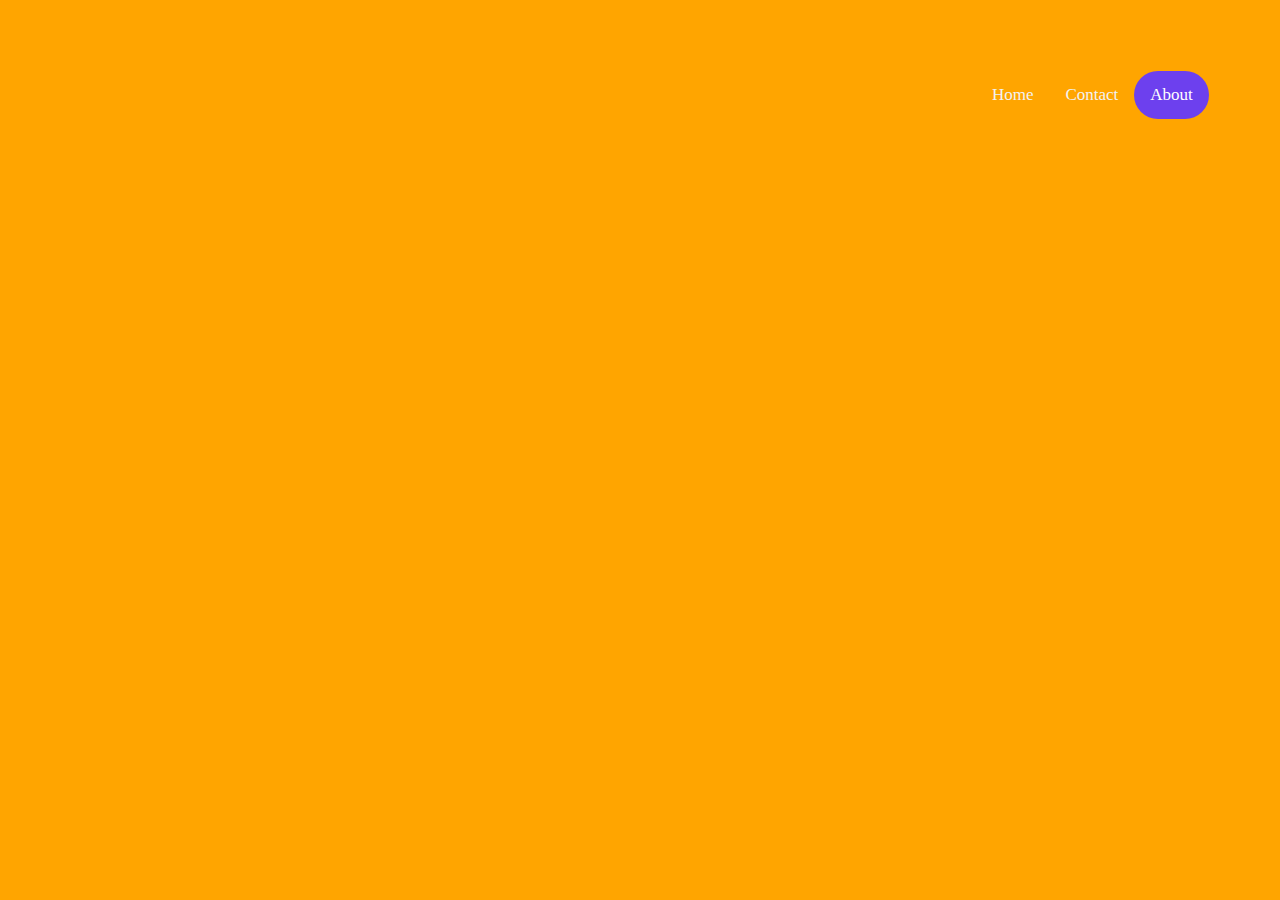
==== about.html @ 5d786c28 "first commit" ====
<!DOCTYPE html>
<html lang="en">
<head>
    <meta charset="UTF-8">
    <meta http-equiv="X-UA-Compatible" content="IE=edge">
    <meta name="viewport" content="width=device-width, initial-scale=1.0">
    <title>Cameron McCullough | Portfolio</title>
    <link rel="shortcut icon" href="assets/favicon cm.png"/>
    <link rel="apple-touch-icon" href="assets/apple-touch-icon.png"/>
    <link rel="stylesheet" href="css/main.css">
</head>
<body>
        <div class="topnav">
            <a class="active" href="about.html">About</a>
            <a href="contact.html">Contact</a>
            <a href="index.html">Home</a>
    </div>
</body>
</html>
---- css/main.css ----
.topnav{
    overflow: hidden;
    background-color: none;
}

.topnav a {
  float: right;
  color: #f2f2f2;
  text-align: center;
  padding: 14px 16px;
  text-decoration: none;
  font-size: 17px;
  border-radius: 25px;
}
.topnav a:hover {
  background-color: #ddd;
  color: black;
}

.topnav a.active {
  background-color: #6d40ee;
  color: white;
}
body {
  background-color: #ffa500 ;
}

h1, p {
  font-family: 'Roboto', sans-serif;
}

p {
  font-style: italic;
}
#cam-section-1 {
  padding: 10px;
  display: flex;
  gap: 25px;
  border-radius: 25px;
  align-items: center;
  justify-content: space-between;
  margin-top: 25px;
}

.learn-more-1, .learn-more-2, .learn-more-3 {
  background-color: #04AA6D;
  border: none;
  color: white;
  padding: 10px;
  padding-left: 25px;
  padding-right: 25px;
  text-align: center;
  text-decoration: none;
  display: inline-block;
  font-size: 16px;
  margin: 4px 2px;
}

.learn-more-1, .learn-more-2, .learn-more-3 {
  border-radius: 25px;
}

.cam-section-text-1, h1, p{
  margin-left: 10%;
}

.cam-section-text{
  order: 1;
}

img{

  border-radius: 25px;
} 

.button {
  margin-left: 6%;
}

.cam-img {
  border-radius: 25px;

}

div, .cam-img-box {
  padding: 5%;
}

.cam-img-box {
  order: 2;
}

#cam-section-2 {
  background-color: #e5d5c3;
  padding: 10px;
  display: flex;
  gap: 25px;
  border-radius: 25px;
  align-items: center;
  justify-content: space-between;
  margin-top: 50px;
}

.cam-img-2 {
  max-width: 300pt;
  max-height: 300pt;
}

#cam-section-3 {
  background-color: #e5d5c3;
  padding: 10px;
  display: flex;
  gap: 25px;
  border-radius: 25px;
  align-items: center;
  justify-content: space-between;
  margin-top: 50px;
}

.cam-section-text-3 {
  order: 2;
}

.cam-img-box-3 {
  order: 1;
}

.cam-img-2 {
  max-width: 300pt;
  max-height: 300pt;
  filter: drop-shadow(0 0 0.75rem);
}

.cam-img-3 {
  max-width: 300pt;
  max-height: 300pt;
  filter: drop-shadow(0 0 0.75rem);
}

.cam-img-1 {
  max-width: 374pt;
  max-height: 468pt;
  filter: drop-shadow(0 0 0.75rem);
}
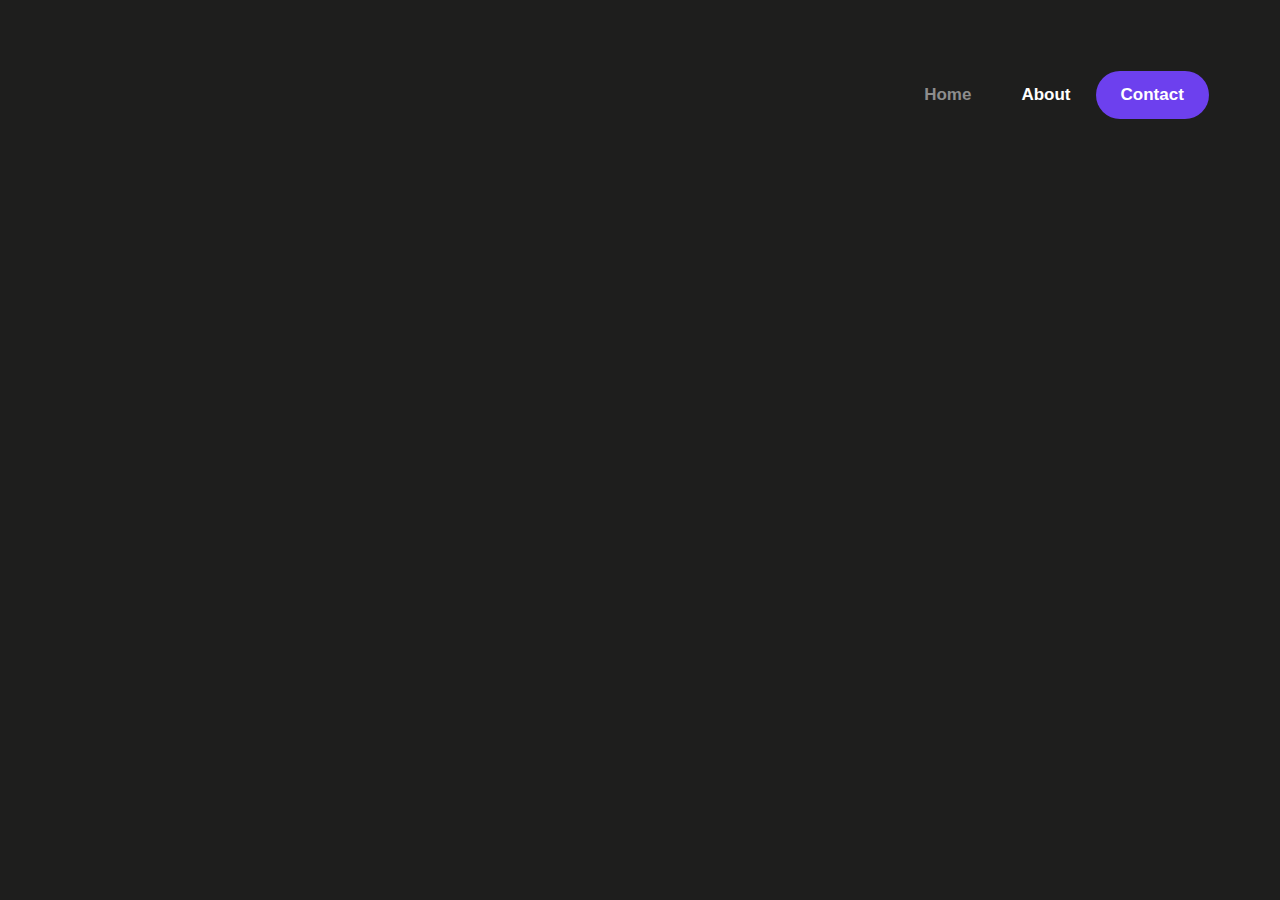
==== commit 8c5676c8: "v1.3" ====
--- a/about.html
+++ b/about.html
@@ -11,9 +11,9 @@
 </head>
 <body>
         <div class="topnav">
-            <a class="active" href="about.html">About</a>
-            <a href="contact.html">Contact</a>
-            <a href="index.html">Home</a>
+            <a class="contact-cta" href="/contact">Contact</a>
+            <a class="active" href="/about">About</a>
+            <a href="/">Home</a>
     </div>
 </body>
 </html>--- a/css/main.css
+++ b/css/main.css
@@ -7,30 +7,47 @@
   float: right;
   color: #f2f2f2;
   text-align: center;
-  padding: 14px 16px;
+  padding: 14px 25px;
   text-decoration: none;
   font-size: 17px;
   border-radius: 25px;
+  color: rgb(141, 141, 141);
+
 }
 .topnav a:hover {
-  background-color: #ddd;
-  color: black;
+  text-decoration: underline;
+  color: white;
 }
 
 .topnav a.active {
+  color: white;
+}
+
+.topnav a.contact-cta {
   background-color: #6d40ee;
   color: white;
 }
+
 body {
-  background-color: #ffa500 ;
+  background-color: #1e1e1d ;
 }
 
-h1, p {
+h1, p, a {
   font-family: 'Roboto', sans-serif;
+  color: white;
+}
+
+a {
+  font-weight: bold;
 }
 
 p {
   font-style: italic;
+}
+
+.sections {
+  margin-left: 50px;
+  margin-right: 50px;
 }
 #cam-section-1 {
   padding: 10px;
@@ -39,7 +56,6 @@
   border-radius: 25px;
   align-items: center;
   justify-content: space-between;
-  margin-top: 25px;
 }
 
 .learn-more-1, .learn-more-2, .learn-more-3 {
@@ -90,7 +106,7 @@
   order: 2;
 }
 
-#cam-section-2 {
+#cam-section-2, #cam-section-3 {
   background-color: #e5d5c3;
   padding: 10px;
   display: flex;
@@ -106,16 +122,6 @@
   max-height: 300pt;
 }
 
-#cam-section-3 {
-  background-color: #e5d5c3;
-  padding: 10px;
-  display: flex;
-  gap: 25px;
-  border-radius: 25px;
-  align-items: center;
-  justify-content: space-between;
-  margin-top: 50px;
-}
 
 .cam-section-text-3 {
   order: 2;
@@ -141,4 +147,9 @@
   max-width: 374pt;
   max-height: 468pt;
   filter: drop-shadow(0 0 0.75rem);
+}
+.footer {
+  background-color: #6d40ee;
+  margin-top: 50px;
+margin-bottom: 0%;
 }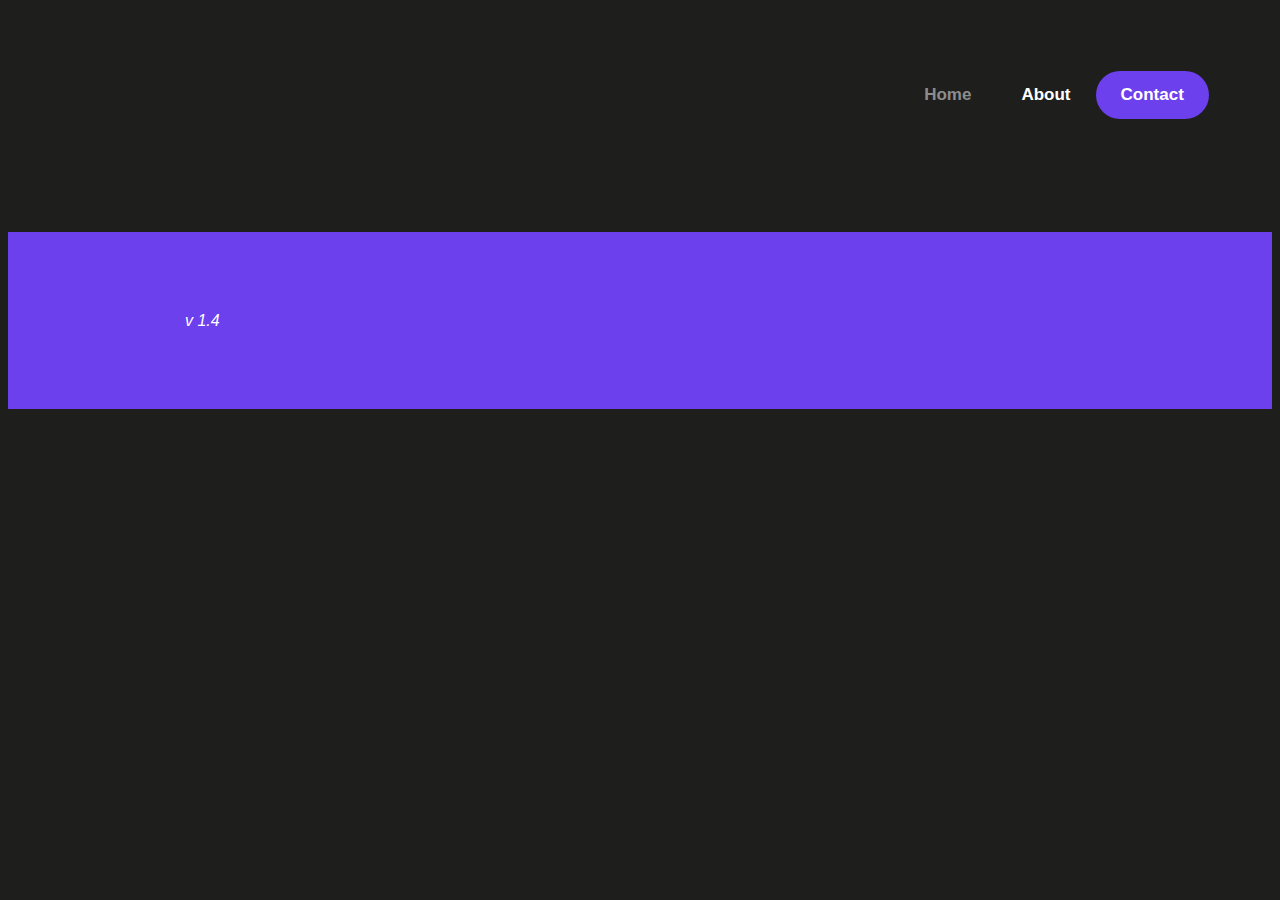
==== commit f7cbc02e: "1.4" ====
--- a/about.html
+++ b/about.html
@@ -15,5 +15,12 @@
             <a class="active" href="/about">About</a>
             <a href="/">Home</a>
     </div>
+    <div class="footer">
+        <p>
+            v 1.4
+        </p>
+    </div>
+</body>
+</html>
 </body>
 </html>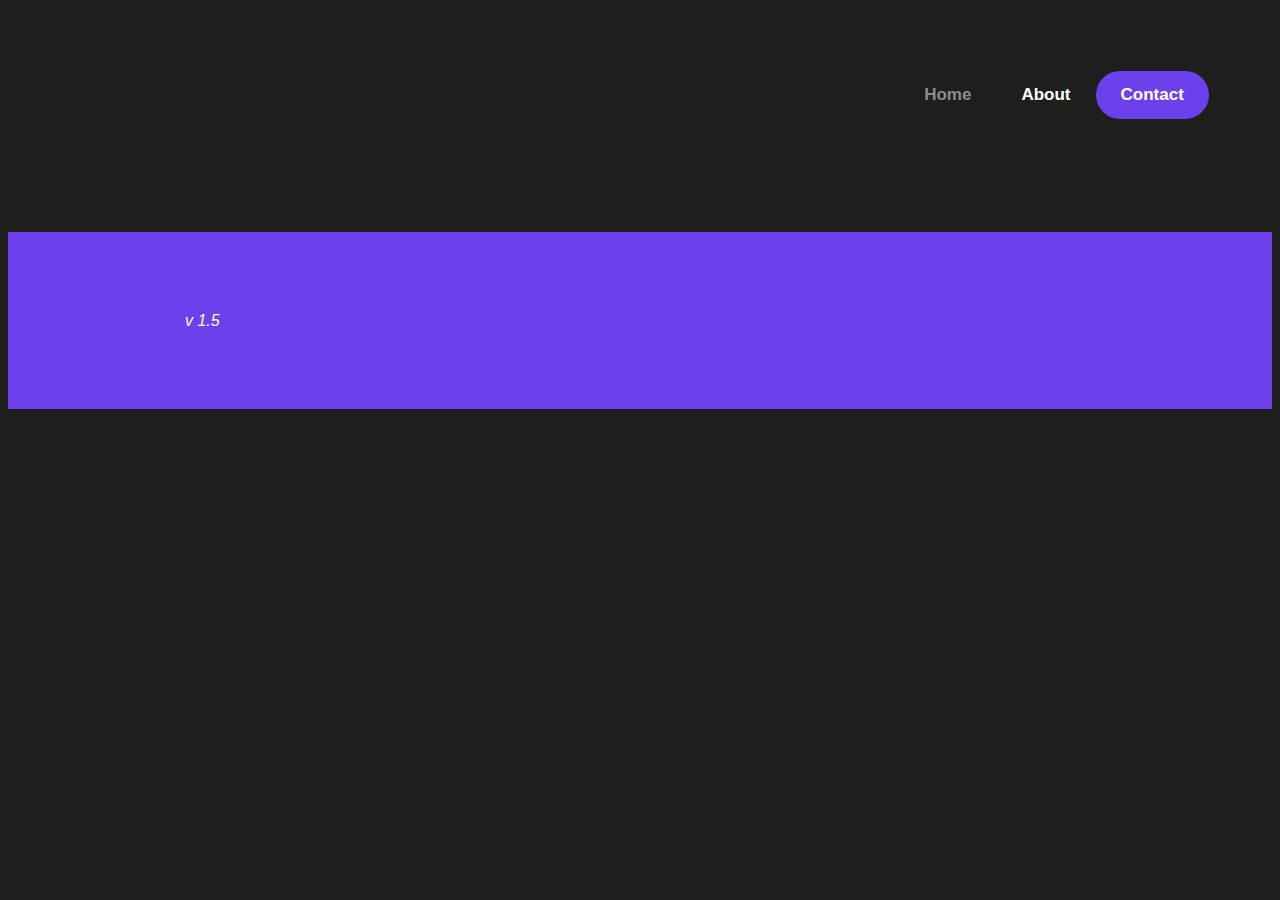
==== commit db0f9a82: "v1.5" ====
--- a/about.html
+++ b/about.html
@@ -17,10 +17,8 @@
     </div>
     <div class="footer">
         <p>
-            v 1.4
+            v 1.5
         </p>
     </div>
 </body>
-</html>
-</body>
 </html>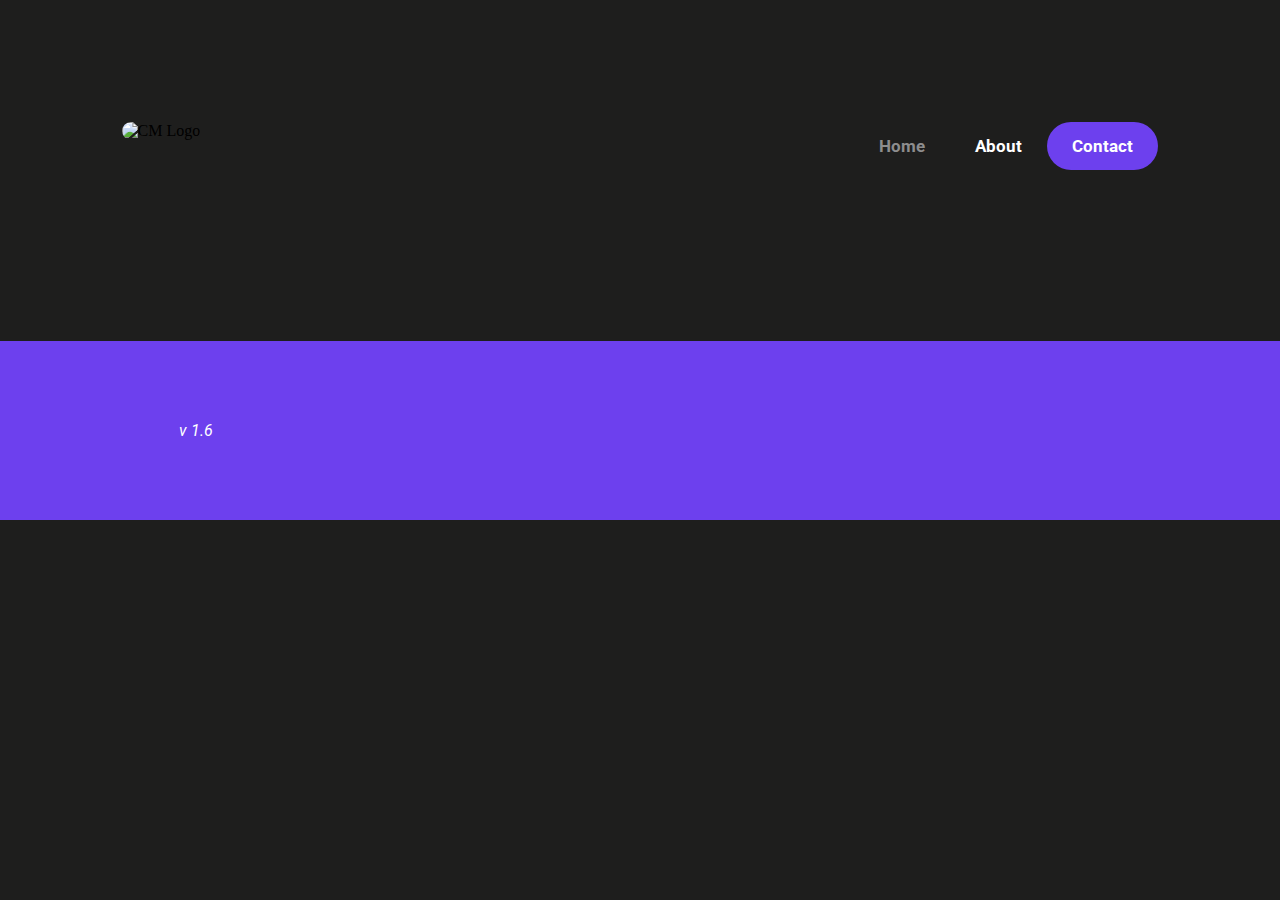
==== commit 22aab1c1: "v1.6" ====
--- a/about.html
+++ b/about.html
@@ -5,19 +5,28 @@
     <meta http-equiv="X-UA-Compatible" content="IE=edge">
     <meta name="viewport" content="width=device-width, initial-scale=1.0">
     <title>Cameron McCullough | Portfolio</title>
+    <link rel="preconnect" href="https://fonts.googleapis.com">
+    <link rel="preconnect" href="https://fonts.gstatic.com" crossorigin>
+    <link href="https://fonts.googleapis.com/css2?family=Roboto:ital,wght@0,300;0,400;0,700;1,300;1,400;1,700&display=swap" rel="stylesheet">
     <link rel="shortcut icon" href="assets/favicon cm.png"/>
     <link rel="apple-touch-icon" href="assets/apple-touch-icon.png"/>
     <link rel="stylesheet" href="css/main.css">
 </head>
 <body>
+    <div id="uLnav">
+        <div class="logo">
+            <img id="cm-logo" src="https://cammydev.sirv.com/cameron.dev/assets/CM%20logo.png" width="48" height="48"alt="CM Logo">
+        </div>
         <div class="topnav">
             <a class="contact-cta" href="/contact">Contact</a>
             <a class="active" href="/about">About</a>
             <a href="/">Home</a>
     </div>
+    </div>
+
     <div class="footer">
         <p>
-            v 1.5
+            v 1.6
         </p>
     </div>
 </body>
--- a/css/main.css
+++ b/css/main.css
@@ -30,6 +30,7 @@
 
 body {
   background-color: #1e1e1d ;
+  margin: 0%;
 }
 
 h1, p, a {
@@ -151,5 +152,26 @@
 .footer {
   background-color: #6d40ee;
   margin-top: 50px;
-margin-bottom: 0%;
+  margin-bottom: 0%;
+}
+
+.uLnav {
+display: flexbox;
+justify-content: space-between;
+}
+.uLnav {
+ align-items: center;
+}
+.logo, .cm-logo {
+  float: left;
+  max-height: 10px;
+}
+
+.cm-logo {
+  padding-left: 17.469;
+  padding-bottom: 17.469;
+}
+
+div.topnav {
+  align-items: baseline;
 }